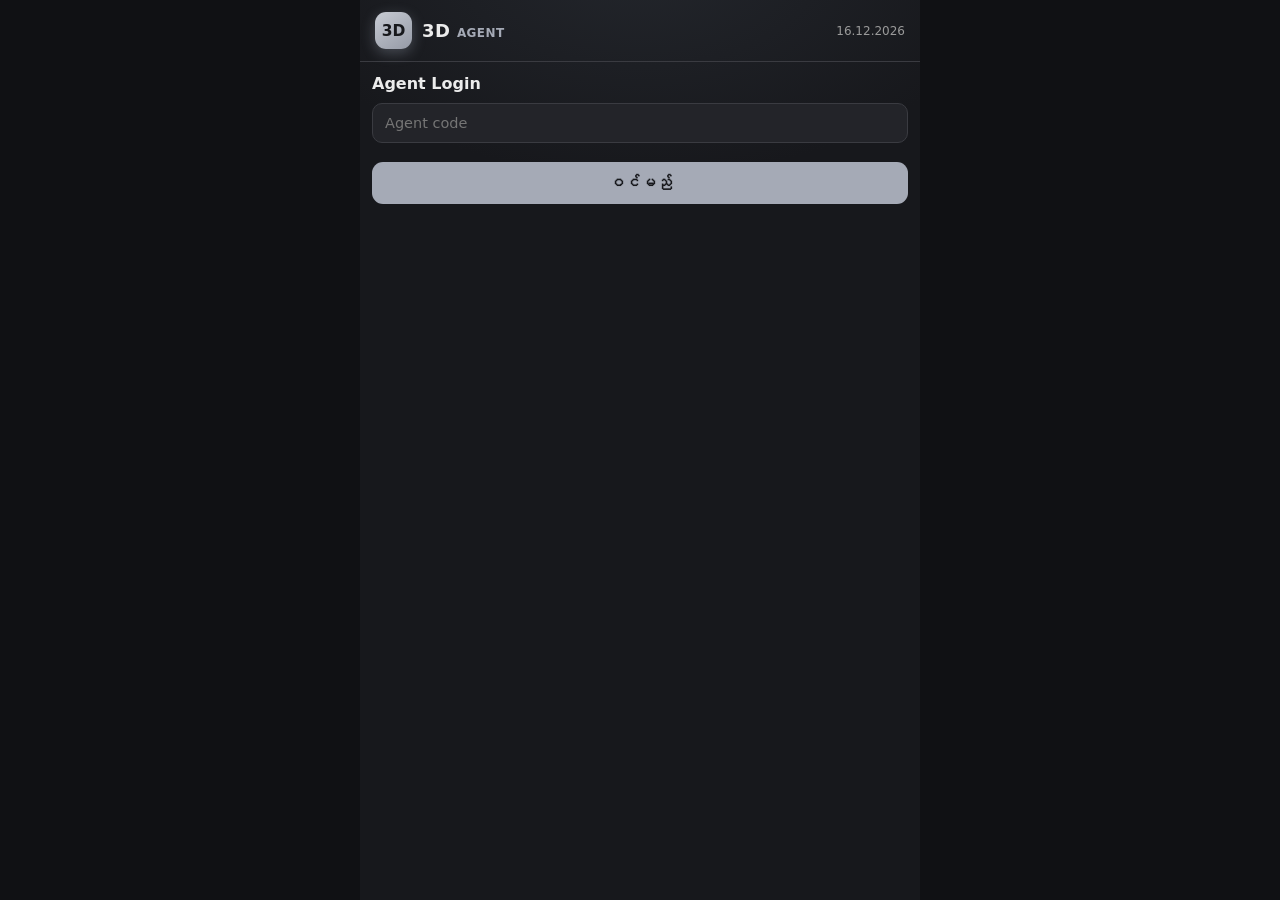
==== agent/index.html @ 8cabbd87 "Agent v33: keyboard update — wider 0 and 000 keys, version label" ====
<!DOCTYPE html>
<html lang="my">
<head>
<meta charset="utf-8">
<meta name="viewport" content="width=device-width, initial-scale=1">
<title>3D Agent</title>
<link rel="manifest" href="manifest.json">
<meta name="theme-color" content="#a5aab6">
<link rel="icon" type="image/png" sizes="192x192" href="icon-192.png">
<link rel="icon" type="image/png" sizes="512x512" href="icon-512.png">
<link rel="apple-touch-icon" href="icon-192.png">
<meta name="mobile-web-app-capable" content="yes">
<meta name="apple-mobile-web-app-capable" content="yes">
<meta name="apple-mobile-web-app-status-bar-style" content="black-translucent">
<link rel="stylesheet" href="style.css?v=40">
</head>
<body>
<div class="app">

  <div class="hdr"><div class="brand"><span class="badge">3D</span><b>3D <span class="g">AGENT</span></b></div><span id="hdrDate"></span></div>

  <!-- Agent code login (server check lands with sync; v1 stores the code locally) -->
  <section class="sec" id="sec-login">
    <div class="backrow"><h2>Agent Login</h2></div>
    <input class="inp" id="agentCode" placeholder="Agent code" autocomplete="off">
    <button class="btn" id="loginBtn">ဝင်မည်</button>
    <div class="status" id="loginStatus"></div>
  </section>

  <!-- ပင်မ -->
  <section class="sec" id="sec-home">
  <div class="sessbar">
    <select id="sessSel"></select>
    <button class="sbtn" id="newSessBtn">ပွဲစဉ် အသစ်</button>
  </div>
    <div class="grid2">
      <div class="tile silver" data-go="entry"><svg viewBox="0 0 24 24"><path d="M12 20h9"/><path d="M16.5 3.5a2.1 2.1 0 0 1 3 3L7 19l-4 1 1-4Z"/></svg>ထိုးကွက် တင်</div>
      <div class="tile" data-go="people"><svg viewBox="0 0 24 24"><circle cx="9" cy="8" r="3.5"/><path d="M3.5 20c.6-3.2 2.8-5 5.5-5s4.9 1.8 5.5 5"/><path d="M16 5.5a3.5 3.5 0 0 1 0 6.5M17.5 15.3c1.7.7 2.7 2.3 3 4.7"/></svg>လူစာရင်း</div>
      <div class="tile" data-go="voucher"><svg viewBox="0 0 24 24"><path d="M4 8a2 2 0 0 1 2-2h12a2 2 0 0 1 2 2v2a2.5 2.5 0 0 0 0 5v1a2 2 0 0 1-2 2H6a2 2 0 0 1-2-2v-1a2.5 2.5 0 0 0 0-5Z"/><path d="M13 6v2M13 11v2M13 16v2"/></svg>ဘောက်ချာ</div>
      <div class="tile" data-go="daily"><svg viewBox="0 0 24 24"><path d="M4 19.5A2.5 2.5 0 0 1 6.5 17H20V4H6.5A2.5 2.5 0 0 0 4 6.5Z"/><path d="M4 19.5A2.5 2.5 0 0 0 6.5 22H20v-5"/></svg>အချုပ်</div>
      <div class="tile" data-go="settings"><svg viewBox="0 0 24 24"><circle cx="12" cy="12" r="3.2"/><path d="M19 12a7 7 0 0 0-.1-1.2l2-1.6-2-3.4-2.4 1a7 7 0 0 0-2-1.2L14 3h-4l-.5 2.6a7 7 0 0 0-2 1.2l-2.4-1-2 3.4 2 1.6A7 7 0 0 0 5 12c0 .4 0 .8.1 1.2l-2 1.6 2 3.4 2.4-1a7 7 0 0 0 2 1.2L10 21h4l.5-2.6a7 7 0 0 0 2-1.2l2.4 1 2-3.4-2-1.6c.07-.4.1-.8.1-1.2Z"/></svg>ဆက်တင်</div>
    </div>
    <div class="total"><div class="tlab">တက်ငွေ</div><div class="tamt"><b id="homeTotal">0</b><span>ကျပ်</span></div></div>
  </section>

  <!-- ထိုးကွက် တင် -->
  <section class="sec" id="sec-entry">
    <div class="backrow ehead"><span class="back" data-go="home">&larr;</span><div class="inp" id="entryPersonField">-- လူ ရွေးပါ -- ▾</div><select id="entryPerson" style="display:none"></select><button class="kbt" id="kbToggle" type="button">⌨</button><div id="entryPersonPanel" style="display:none"></div></div>
    <div id="entryNewPersonInline" style="display:none;gap:6px;margin:6px 0"><input class="inp" id="entryNewPersonName" placeholder="လူသစ် နာမည်"><button class="btn" id="entryNewPersonOk" type="button">အတည်</button><button class="btn" id="entryNewPersonCancel" type="button">မလုပ်တော့</button></div>
    <textarea class="ta board" id="board" inputmode="none" placeholder="123@500"></textarea>
    <div class="boardbar"><span>Last: <b id="lastTotal">0</b></span><span><b id="boardCount">0</b> ကွက် · Total <b id="boardTotal">0</b></span></div>
    <div class="prev" id="preview" style="display:none"></div>
    <div class="bad" id="badbox" style="display:none"></div>
    <div class="btnrow"><button class="btn gray" id="scanBtn">စကန်</button><input type="file" id="scanFile" accept="image/*" style="display:none"><input type="file" id="scanCam" accept="image/*" capture="environment" style="display:none"><button class="btn" id="saveBtn" disabled>သိမ်းမည်</button></div>
    <div id="scanChoice" style="display:none" class="btnrow"><button class="btn gray" id="scanCamBtn">ကင်မရာ</button><button class="btn gray" id="scanPhotoBtn">Photo</button></div>
    <button class="btn" id="exclSaveBtn" style="display:none">ဖယ်ထုတ်ပြီး သိမ်း</button>
    <div class="status" id="entryStatus"></div>
    <style>.krow.scroll{display:flex;gap:6px;margin-bottom:6px}.kscroll{display:flex;gap:6px;overflow-x:auto;flex:1;-webkit-overflow-scrolling:touch}.kscroll .k{flex:0 0 auto;padding:6px 12px;font-size:14px;background:#2b3242;border-color:#3d4a63;color:#cfd6e4}.kscroll .k:active{background:#3d4a63;color:#fff}.krow.scroll>.k.sym{flex:0 0 auto;padding:11px 30px;font-size:19px}.kscroll::-webkit-scrollbar{height:3px}.kscroll::-webkit-scrollbar-thumb{background:#8fb8e8;border-radius:2px}</style>
    <div class="kb" id="kb" style="display:none">
      <div class="krow scroll">
        <div class="kscroll">
          <div class="k fn" data-t="ထိပ်">ထိပ်</div><div class="k fn" data-t="နောက်">နောက်</div><div class="k fn" data-t="အလယ်">အလယ်</div><div class="k fn" data-t="စီးရီး">စီးရီး</div><div class="k fn" data-t="အခွ">အခွ</div><div class="k fn" data-t="ဒဲ့">ဒဲ့</div><div class="k fn" data-t="ကျန်">ကျန်</div><div class="k fn" data-t="ရှေ့ပူး">ရှေ့ပူး</div><div class="k fn" data-t="နောက်ပူး">နောက်ပူး</div><div class="k fn" data-t="R">R</div><div class="k fn" data-t="ထွိုင်">ထွိုင်</div><div class="k fn" data-t="ရာပြည့်">ရာပြည့်</div><div class="k fn" data-t="အပါ">အပါ</div><div class="k fn" data-t="ဘရိတ်">ဘရိတ်</div>
        </div>
        <div class="k sym" data-t="⌫">⌫</div>
      </div>
      <div class="krow">
        <div class="k" data-t="7">7</div><div class="k" data-t="8">8</div><div class="k" data-t="9">9</div>
        <div class="k sym" data-t="=">=</div>
      </div>
      <div class="krow">
        <div class="k" data-t="4">4</div><div class="k" data-t="5">5</div><div class="k" data-t="6">6</div>
        <div class="k sym" data-t=".">.</div>
      </div>
      <div class="krow">
        <div class="k" data-t="1">1</div><div class="k" data-t="2">2</div><div class="k" data-t="3">3</div>
        <div class="k sym" data-t="/">/</div>
      </div>
      <div class="krow">
        <div class="k" data-t="0" style="flex:1.5">0</div><div class="k" data-t="000" style="flex:1.5">000</div>
        <div class="k wide" data-t=" ">space</div>
        <div class="k sym" data-t="⏎">⏎</div>
      </div>
    </div>
  </section>

  <!-- လူစာရင်း -->
  <section class="sec" id="sec-people">
    <div class="backrow"><span class="back" data-go="home">&larr;</span><h2>လူစာရင်း</h2></div>
    <input class="inp" id="pName" placeholder="အမည်">
    <div class="frow">
      <input class="inp" id="pPayout" type="text" inputmode="numeric" placeholder="အဆ-တွဒ် (550-10)">
      <input class="inp" id="pComm" type="number" inputmode="numeric" placeholder="ကော်% (25/15/10)">
    </div>
    <button class="btn" id="addPersonBtn">ထည့်မည်</button>
    <div class="status" id="peopleStatus"></div>
    <div id="peopleList" style="margin-top:10px"></div>
  </section>

  <!-- ဘောက်ချာ -->
  <section class="sec" id="sec-voucher">
    <div class="backrow"><span class="back" data-go="home">&larr;</span><h2>ဘောက်ချာ</h2></div>
    <div id="blockedBox"></div>
    <select class="inp" id="voucherPerson"></select>
    <div id="voucherBox"></div>
  </section>

  <!-- အချုပ် -->
  <section class="sec" id="sec-daily">
    <div class="backrow"><span class="back" data-go="home">&larr;</span><h2>အချုပ်</h2></div>
    <div id="dailyBox"></div>
  </section>

  <!-- ဆက်တင် -->
  <section class="sec" id="sec-settings">
    <div class="backrow"><span class="back" data-go="home">&larr;</span><h2>ဆက်တင်</h2></div>
    <div class="setrow"><span>App Version</span><b>v33</b></div>
    <div class="setrow"><span>Agent code</span><b id="agentCodeShow">—</b></div>
    <div class="setrow"><span>Server Sync</span><button class="sbtn" id="syncNowBtn">Sync</button></div>
    <div class="status" id="syncStatus"></div>
    <div class="setrow"><span>App Reset</span><button class="danger" id="resetBtn">အကုန် ရှင်း</button></div>
  </section>

</div>

<div id="personMenu" class="sheet" style="display:none">
  <div class="sheetCard">
    <div class="sheetTitle" id="pmTitle"></div>
    <div id="pmView">
      <button class="btn" id="pmEditBtn">ပြင်မည်</button>
      <button class="btn danger" id="pmDelBtn">ဖျက်မည်</button>
      <button class="btn gray" id="pmCloseBtn">ပိတ်မည်</button>
    </div>
    <div id="pmEdit" style="display:none">
      <input id="pmName" class="sheetInput" autocomplete="off" placeholder="အမည်">
      <input id="pmPayout" class="sheetInput" inputmode="numeric" autocomplete="off" placeholder="အဆ-တွဒ် (550-10)">
      <input id="pmComm" class="sheetInput" inputmode="numeric" autocomplete="off" placeholder="ကော်%">
      <div class="status" id="pmHint"></div>
      <button class="btn" id="pmSaveBtn">သိမ်းမည်</button>
      <button class="btn gray" id="pmBackBtn">မသိမ်းတော့</button>
    </div>
  </div>
</div>

<div id="lineMenu" class="sheet" style="display:none">
  <div class="sheetCard">
    <div class="sheetTitle" id="lmTitle"></div>
    <div id="lmView">
      <button class="btn" id="lmEditBtn">ပြင်မည်</button>
      <button class="btn danger" id="lmDelBtn">ဖျက်မည်</button>
      <button class="btn gray" id="lmCloseBtn">ပိတ်မည်</button>
    </div>
    <div id="lmEdit" style="display:none">
      <input id="lmInput" class="sheetInput" autocomplete="off">
      <div class="status" id="lmHint"></div>
      <button class="btn" id="lmSaveBtn">သိမ်းမည်</button>
      <button class="btn gray" id="lmBackBtn">မသိမ်းတော့</button>
    </div>
  </div>
</div>

<!-- All static elements must stay ABOVE these scripts: app.js wires buttons at load time, so anything below never gets listeners (lineMenu buttons were dead, Oct 25). -->
<script src="../parser3d.js?v=31"></script>
<script src="../sync3d.js?v=5"></script>
<script src="app.js?v=26"></script>
</body>
</html>
---- agent/style.css ----
:root { color-scheme: dark; }
* { box-sizing: border-box; margin: 0; font-family: "Segoe UI", system-ui, sans-serif; }
body { background: #101114; color: #ececec; }
.app { max-width: 560px; margin: 0 auto; background: radial-gradient(120% 45% at 50% -5%, #23262c 0%, #17181c 55%); min-height: 100vh; }

/* header */
.hdr { padding: 12px 15px; border-bottom: 1px solid #3a3b41; display: flex; justify-content: space-between; align-items: center; }
.hdr .brand { display: flex; align-items: center; gap: 10px; }
.hdr .badge { width: 37px; height: 37px; border-radius: 11px; background: linear-gradient(145deg, #c7cbd3, #959aa6); color: #17181c; font-weight: 900; font-size: 15.5px; display: flex; align-items: center; justify-content: center; box-shadow: 0 4px 14px rgba(180,190,205,.30); }
.hdr b { font-size: 18px; letter-spacing: .4px; }
.hdr .g { color: #a5aab6; }
.hdr span { font-size: 12px; color: #9a9a9a; }
.sessbar { display: flex; gap: 6px; margin-bottom: 12px; }
.sessbar select, .sessbar input[type="date"] { flex: 1; min-width: 0; padding: 8px; border: 1px solid #3a3b41; border-radius: 9px; font-size: 13.5px; background: #232429; color: #ececec; }
.sbtn { background: #a5aab6; color: #17181c; border: none; border-radius: 9px; padding: 8px 12px; font-size: 13.5px; font-weight: 700; cursor: pointer; white-space: nowrap; }
.sbtn.gray { background: #232429; color: #ececec; border: 1px solid #3a3b41; }

/* sections */
.sec { display: none; padding: 12px; }
.sec.on { display: block; }
.backrow { display: flex; align-items: center; gap: 8px; margin-bottom: 10px; }
.backrow .back { color: #a5aab6; font-size: 21px; font-weight: 700; cursor: pointer; line-height: 1; }
.backrow h2 { font-size: 16px; }

/* home */
.grid2 { display: grid; grid-template-columns: 1fr 1fr; gap: 9px; }
.tile { background: linear-gradient(180deg, #292b30, #1e1d20); border: 1px solid #3d414b; border-top-color: #878d99; border-radius: 16px; padding: 15px 12px; text-align: center; font-size: 15.5px; font-weight: 600; cursor: pointer; display: flex; flex-direction: column; align-items: center; justify-content: center; gap: 8px; box-shadow: 0 6px 16px rgba(0,0,0,.35), inset 0 1px 0 rgba(255,255,255,.04); }
.tile svg { width: 25px; height: 25px; stroke: #a5aab6; fill: none; stroke-width: 1.7; stroke-linecap: round; stroke-linejoin: round; }
.tile.silver { background: linear-gradient(150deg, #c4c8d0, #9aa0ac); border-color: #e2e5ea; color: #17181c; box-shadow: 0 8px 20px rgba(180,190,205,.30), inset 0 1px 0 rgba(255,255,255,.65); }
.tile.silver svg { stroke: #17181c; }
.total { margin-top: 12px; background: linear-gradient(120deg, #26282e, #1e1e23 60%); border: 1px solid #484c56; border-radius: 16px; padding: 13px 16px; display: flex; flex-direction: column; gap: 3px; box-shadow: 0 6px 16px rgba(0,0,0,.35); }
.total .tlab { font-size: 12.5px; color: #a5aab6; letter-spacing: 1.2px; }
.total .tamt { display: flex; align-items: baseline; gap: 7px; }
.total .tamt span { font-size: 13px; color: #9a9aa2; }
.total b { font-size: 26px; }

/* ledger */
.statrow { display: flex; justify-content: space-between; align-items: center; gap: 8px; margin-bottom: 8px; font-size: 13.5px; color: #9a9a9a; }
.statrow b { color: #ececec; font-size: 14.5px; }
.limitbtn { background: #232429; border: 1px solid #3a3b41; color: #ececec; border-radius: 999px; padding: 5px 12px; font-size: 13px; cursor: pointer; }
.digits { display: grid; grid-template-columns: repeat(10, 1fr); gap: 4px; margin-bottom: 10px; }
.dig { background: #232429; border: 1px solid #3a3b41; border-radius: 7px; text-align: center; font-size: 14px; font-weight: 700; padding: 6px 0; color: #ececec; cursor: pointer; }
.dig.on { background: #a5aab6; border-color: #a5aab6; color: #17181c; }
.ledger { display: grid; grid-template-columns: repeat(5, 1fr); gap: 5px; }
.cell { background: #232429; border: 1px solid #3a3b41; border-radius: 9px; padding: 8px 2px 7px; text-align: center; }
.cell .n { font-size: 17px; font-weight: 800; }
.cell .a { font-size: 11px; color: #9a9a9a; margin-top: 2px; }
.cell.hot { border-color: #7a2e2e; background: #2e1d1d; }
.cell.hot .a { color: #e08a8a; }
.cell.win { border-color: #a5aab6; background: #2b3038; }

/* forms */
select.inp, input.inp { width: 100%; padding: 11px 12px; border: 1px solid #3a3b41; border-radius: 10px; font-size: 14.5px; background: #232429; color: #ececec; margin-bottom: 9px; }
textarea.ta { width: 100%; background: #232429; border: 1px solid #3a3b41; border-radius: 10px; padding: 11px 12px; font-size: 14.5px; line-height: 1.8; min-height: 110px; resize: vertical; color: #ececec; }
.frow { display: flex; gap: 8px; }
.frow > * { flex: 1; min-width: 0; }

/* preview / errors */
.prev { margin-top: 9px; border: 1px solid #3f5a3f; background: #1e2a1e; border-radius: 10px; padding: 10px 12px; font-size: 13.5px; line-height: 1.65; }
.prev .pt { border-top: 1px solid #3f5a3f; margin-top: 6px; padding-top: 6px; font-weight: 700; }
.bad { margin-top: 9px; border: 1px solid #7a3a3a; background: #2e1d1d; border-radius: 10px; padding: 10px 12px; font-size: 13.5px; line-height: 1.65; color: #e08a8a; }
.btn { margin-top: 10px; background: #a5aab6; color: #17181c; text-align: center; font-weight: 700; font-size: 15.5px; border-radius: 11px; padding: 12px; border: none; width: 100%; cursor: pointer; }
.btn:disabled { opacity: .45; cursor: default; }
.status { margin-top: 9px; font-size: 13.5px; color: #8fce8f; text-align: center; min-height: 18px; }

/* tables */
table.grid { width: 100%; border-collapse: collapse; background: #232429; font-size: 14px; }
table.grid th, table.grid td { border: 1px solid #3a3b41; padding: 8px 9px; text-align: right; }
table.grid th { background: #2b2c31; font-weight: 700; }
table.grid td:first-child, table.grid th:first-child { text-align: left; }
table.grid tr.tot td { font-weight: 800; background: #2b2c31; }
.neg { color: #e08a8a; }
.pos { color: #7bc47f; font-weight: 700; }
.empty { background: #232429; border: 1px solid #3a3b41; border-radius: 10px; padding: 16px; text-align: center; color: #9a9a9a; font-size: 14px; }

/* vouchers */
.vbatch { background: #232429; border: 1px solid #3a3b41; border-radius: 10px; margin-bottom: 12px; overflow: hidden; }
.vhead { background: #2b2c31; border-bottom: 1px solid #3a3b41; padding: 7px 11px; font-weight: 800; font-size: 13.5px; }
table.vt { width: 100%; border-collapse: collapse; font-size: 14px; }
table.vt td { border: 1px solid #33343a; padding: 7px 9px; text-align: center; width: 33.33%; }
table.vt td.frm { text-align: left; font-weight: 600; }
table.vt tr.vtot td { border-top: 2px dashed #55565e; font-weight: 800; text-align: right; background: #2b2c31; }

/* people */
.prow { display: flex; gap: 6px; align-items: center; background: #232429; border: 1px solid #3a3b41; border-radius: 10px; padding: 9px 11px; margin-bottom: 7px; font-size: 14px; }
.prow .nm { font-weight: 700; flex: 1; }
.prow .del { background: transparent; border: 1px solid #7a3a3a; color: #e08a8a; border-radius: 8px; padding: 5px 10px; cursor: pointer; font-size: 13px; }

/* settings */
.setrow { background: #232429; border: 1px solid #3a3b41; border-radius: 10px; padding: 13px; margin-bottom: 9px; font-size: 14.5px; display: flex; justify-content: space-between; align-items: center; }
.danger { background: #c0392b; color: #fff; border: none; border-radius: 9px; padding: 9px 14px; font-weight: 700; cursor: pointer; font-size: 14px; }

/* modal */
.modal { position: fixed; inset: 0; background: rgba(0, 0, 0, .6); display: flex; align-items: center; justify-content: center; z-index: 20; }
.modal.hidden { display: none; }
.mbox { background: #232429; border: 1px solid #3a3b41; border-radius: 14px; padding: 16px; width: 84%; max-width: 340px; }
.mbox h3 { font-size: 15.5px; margin-bottom: 11px; }
.mrow { display: flex; gap: 8px; margin-top: 4px; }

/* board-first entry */
textarea.ta.board { min-height: 44vh; font-size: 16.5px; line-height: 1.9; }
.prow2 { display: flex; gap: 8px; align-items: stretch; }
.prow2 select { flex: 1; min-width: 0; }
.kbt { border: 1px solid #484c56; background: #232429; color: #c3c8d0; border-radius: 10px; padding: 0 15px; font-size: 17px; font-weight: 700; cursor: pointer; }
.kbt.on { background: linear-gradient(150deg, #c4c8d0, #9aa0ac); color: #17181c; }
textarea.ta.board { caret-color: #cdd2d9; }
.kb { position: fixed; left: 0; right: 0; bottom: 0; margin: 0 auto; max-width: 560px; background: #101013; border-top: 1px solid #3a3b41; padding: 8px 7px 12px; z-index: 15; box-shadow: 0 -8px 24px rgba(0,0,0,.5); }
.krow { display: flex; gap: 6px; margin-bottom: 6px; }
.krow:last-child { margin-bottom: 0; }
.k { flex: 1; background: linear-gradient(180deg, #2b2b32, #222228); border: 1px solid #3a3b41; border-bottom-width: 2px; border-radius: 11px; color: #f2f2f2; font-size: 19px; font-weight: 700; padding: 11px 0; text-align: center; cursor: pointer; user-select: none; -webkit-user-select: none; touch-action: manipulation; }
.k:active { background: #a5aab6; color: #17181c; }
.k.fn { background: linear-gradient(180deg, #33363d, #26282e); border-color: #484c56; color: #c3c8d0; font-size: 15.5px; }
.k.sym { color: #c3c8d0; }
.k.wide { flex: 2.2; }
.boardbar { display: flex; justify-content: space-between; padding: 8px 2px 0; font-size: 13.5px; color: #9a9a9a; }
.boardbar b { color: #ececec; }
.btnrow { display: flex; gap: 8px; margin-top: 10px; }
.btnrow .btn { margin-top: 0; flex: 1 1 0; width: auto; padding: 11px 4px; font-size: 15px; white-space: nowrap; }
.btnrow .btn.gray { flex: 1 1 0; }
.btn.gray { background: #232429; color: #ececec; border: 1px solid #3a3b41; flex: 0 0 110px; }
/* voucher line table */
table.vt td.amt { text-align: right; font-weight: 700; width: 34%; }
table.vt tr.vline { cursor: pointer; }
table.vt td.xpand { text-align: left; background: #1d1e23; padding: 8px 9px; }
.xgrid { display: grid; grid-template-columns: repeat(3, 1fr); gap: 4px 10px; font-size: 13px; color: #cfcfcf; }

.tag { border: 1px solid #7a3a3a; color: #e08a8a; border-radius: 6px; padding: 1px 7px; font-size: 12px; font-weight: 700; }
table.grid.akan th { background: #3a2323; }
.akanhead { font-size: 14.5px; font-weight: 700; margin: 14px 0 7px; color: #e08a8a; }

.cell.hed { border-color: #3f5a3f; }
.cell.hed .a { color: #8fce8f; }

/* voucher: no text selection / callout on long-press (Pho Oct 22) */
.vt { -webkit-user-select: none; user-select: none; -webkit-touch-callout: none; }
.vline:active { background: #2c2c31; }
/* line action sheet */
.sheet { position: fixed; inset: 0; background: rgba(0,0,0,.6); z-index: 60;
  display: flex; align-items: flex-end; justify-content: center; }
.sheetCard { background: #1d1d20; width: 100%; max-width: 520px; padding: 16px;
  border-radius: 16px 16px 0 0; border-top: 1px solid #3a3a40; }
.sheetTitle { font-weight: 700; font-size: 17px; margin-bottom: 12px; word-break: break-all; }
.sheetCard .btn { display: block; width: 100%; margin: 8px 0; padding: 13px; font-size: 16px; }
.sheetInput { width: 100%; box-sizing: border-box; padding: 12px; font-size: 17px;
  border-radius: 10px; border: 1px solid #3a3a40; background: #141416; color: #f2e7c9; margin-bottom: 8px; }

.bchips { display: flex; flex-wrap: wrap; gap: 8px; margin-top: 10px; }
.bchip { background: #232429; border: 1px solid #3a3b41; color: #ececec; border-radius: 9px; padding: 8px 12px; font-size: 15px; font-weight: 700; cursor: pointer; }
.bhint { margin-top: 10px; font-size: 12.5px; color: #9a9aa2; }

.prow { -webkit-touch-callout: none; -webkit-user-select: none; user-select: none; cursor: pointer; }

/* Entry head: title + person select + keyboard toggle in ONE row (Pho Oct 24) */
.backrow.ehead select { flex: 1; min-width: 0; }
.backrow.ehead h2 { white-space: nowrap; }
.backrow.ehead .kbt { align-self: stretch; }
/* Entry person dropdown panel (Pho Oct 31, 2D-style): field bar + panel
   dropping directly under it, not the phone's centered native popup. */
.backrow.ehead { position: relative; }
.backrow.ehead #entryPersonField { flex: 1; min-width: 0; cursor: pointer; overflow: hidden; text-overflow: ellipsis; white-space: nowrap; }
#entryPersonPanel { position: absolute; top: calc(100% + 4px); left: 10px; right: 10px; z-index: 50; border: 1px solid #3a3b41; border-radius: 10px; background: #232429; max-height: 260px; overflow: auto; box-shadow: 0 8px 24px rgba(0,0,0,.45); }
#entryPersonPanel .pp-new { padding: 11px 12px; border-bottom: 1px solid #3a3b41; font-weight: 700; color: #e8c56b; cursor: pointer; }
#entryPersonPanel .pp-row { padding: 11px 12px; border-bottom: 1px solid #2a2b31; cursor: pointer; }
#entryPersonPanel .pp-row.cur { background: #2f2a1a; font-weight: 700; }

/* Win/tote ledger highlights (Pho Oct 24): winner RED, tote set YELLOW */
.cell.tote { border-color: #a5aab6; background: #2b3038; }
.cell.tote .n { color: #cdd2d9; }
.cell.win { border-color: #e04848; background: #3a1414; }
.cell.win .n { color: #ff8f8f; }

/* Voucher win/tote marks (Pho Oct 24): spot hits at a glance */
table.vt tr.vwin td { background: #331111; }
table.vt tr.vwin td.frm { color: #ff9a9a; }
table.vt tr.vtote td { background: #2e2a0d; }
table.vt tr.vtote td.frm { color: #cdd2d9; }
.xgrid span.w { background: #3a1414; border-color: #e04848; color: #ff8f8f; }
.xgrid span.t { background: #2b3038; border-color: #a5aab6; color: #cdd2d9; }

/* Agent color pass (Pho Oct 25, v15): silver stays the brand, but
   restrained accents so the app no longer reads as all-grey —
   blue/green/gold tile icons, gold home total, green Save. */
.tile[data-go="people"] svg { stroke: #8fb8e8; }
.tile[data-go="voucher"] svg { stroke: #7ed491; }
.tile[data-go="daily"] svg { stroke: #e8c84a; }
.total .tamt b { color: #e8c84a; }
#saveBtn { background: #43a673; color: #fff; }

/* Exclude-and-save button (Pho Oct 25, v17): blue-slate, distinct
   from the green Save; shown only when a line is blocked. */
#exclSaveBtn { background: #2b3242; border: 1px solid #8fb8e8; color: #cfd6e4; }
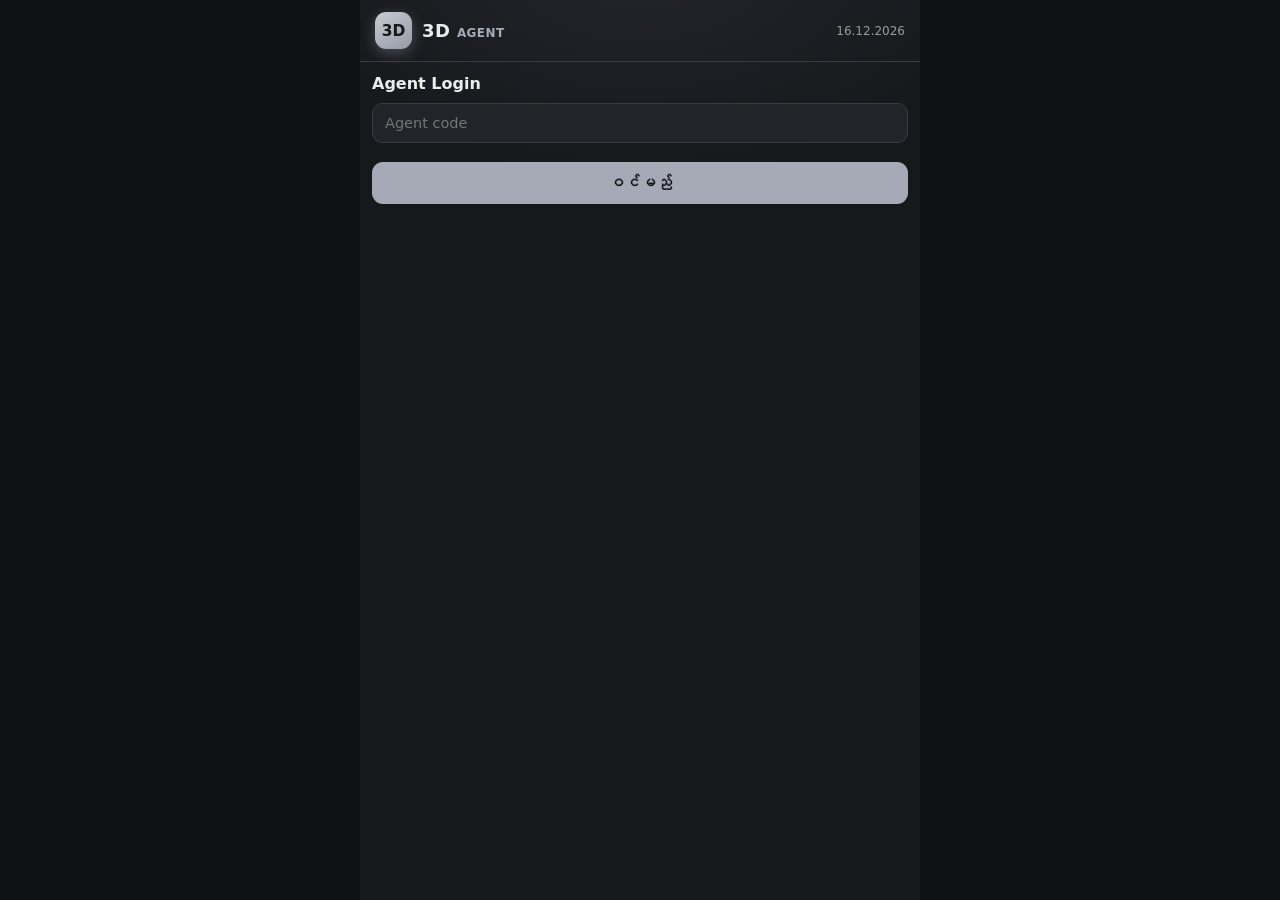
==== commit df2abb46: "Agent v34: bump pins/labels" ====
--- a/agent/index.html
+++ b/agent/index.html
@@ -113,7 +113,7 @@
   <!-- ဆက်တင် -->
   <section class="sec" id="sec-settings">
     <div class="backrow"><span class="back" data-go="home">&larr;</span><h2>ဆက်တင်</h2></div>
-    <div class="setrow"><span>App Version</span><b>v33</b></div>
+    <div class="setrow"><span>App Version</span><b>v34</b></div>
     <div class="setrow"><span>Agent code</span><b id="agentCodeShow">—</b></div>
     <div class="setrow"><span>Server Sync</span><button class="sbtn" id="syncNowBtn">Sync</button></div>
     <div class="status" id="syncStatus"></div>
@@ -160,7 +160,7 @@
 
 <!-- All static elements must stay ABOVE these scripts: app.js wires buttons at load time, so anything below never gets listeners (lineMenu buttons were dead, Oct 25). -->
 <script src="../parser3d.js?v=31"></script>
-<script src="../sync3d.js?v=5"></script>
-<script src="app.js?v=26"></script>
+<script src="../sync3d.js?v=6"></script>
+<script src="app.js?v=27"></script>
 </body>
 </html>
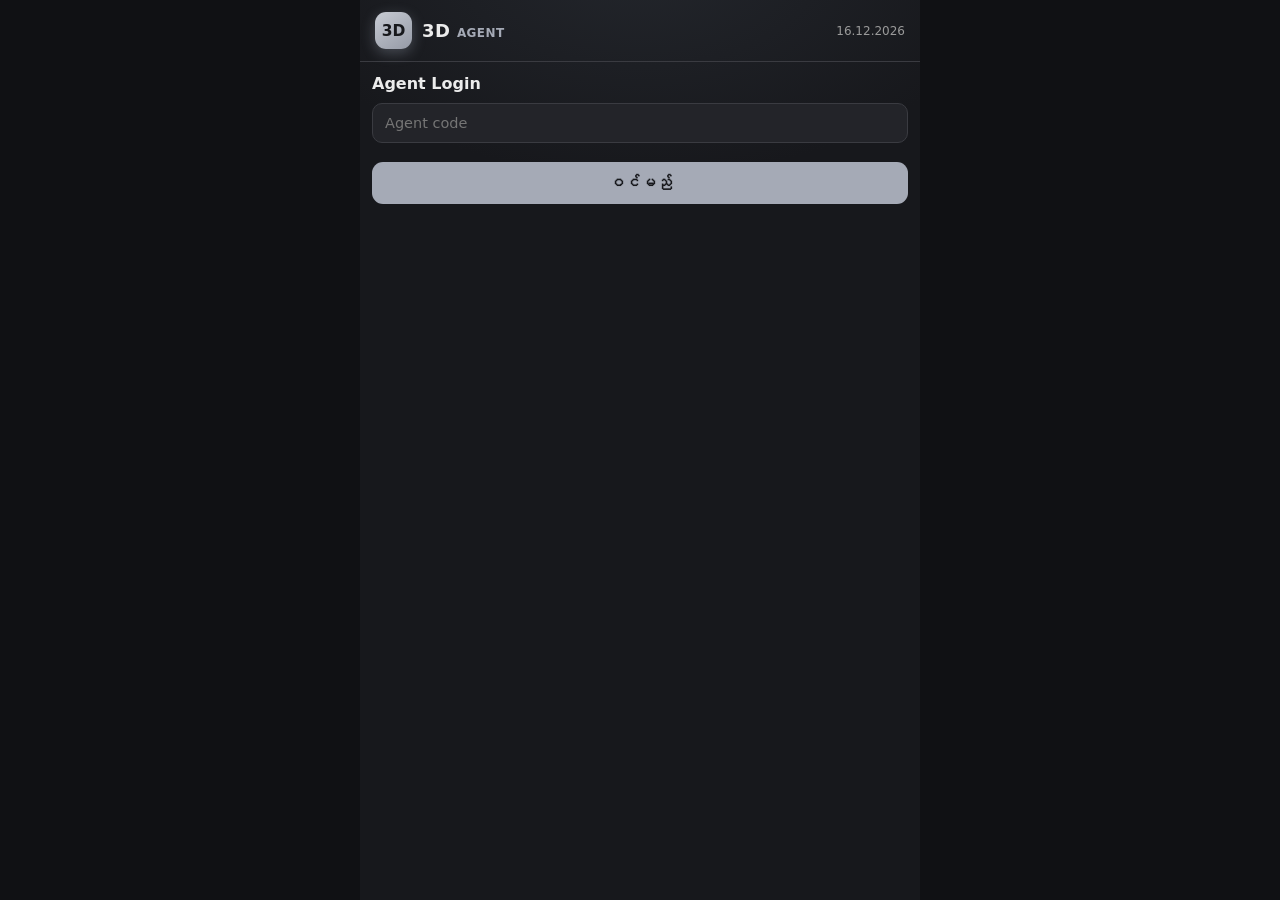
==== commit 58ae8fd5: "Agent v35: bump pins/labels" ====
--- a/agent/index.html
+++ b/agent/index.html
@@ -113,7 +113,7 @@
   <!-- ဆက်တင် -->
   <section class="sec" id="sec-settings">
     <div class="backrow"><span class="back" data-go="home">&larr;</span><h2>ဆက်တင်</h2></div>
-    <div class="setrow"><span>App Version</span><b>v34</b></div>
+    <div class="setrow"><span>App Version</span><b>v35</b></div>
     <div class="setrow"><span>Agent code</span><b id="agentCodeShow">—</b></div>
     <div class="setrow"><span>Server Sync</span><button class="sbtn" id="syncNowBtn">Sync</button></div>
     <div class="status" id="syncStatus"></div>
@@ -160,7 +160,7 @@
 
 <!-- All static elements must stay ABOVE these scripts: app.js wires buttons at load time, so anything below never gets listeners (lineMenu buttons were dead, Oct 25). -->
 <script src="../parser3d.js?v=31"></script>
-<script src="../sync3d.js?v=6"></script>
+<script src="../sync3d.js?v=7"></script>
 <script src="app.js?v=27"></script>
 </body>
 </html>
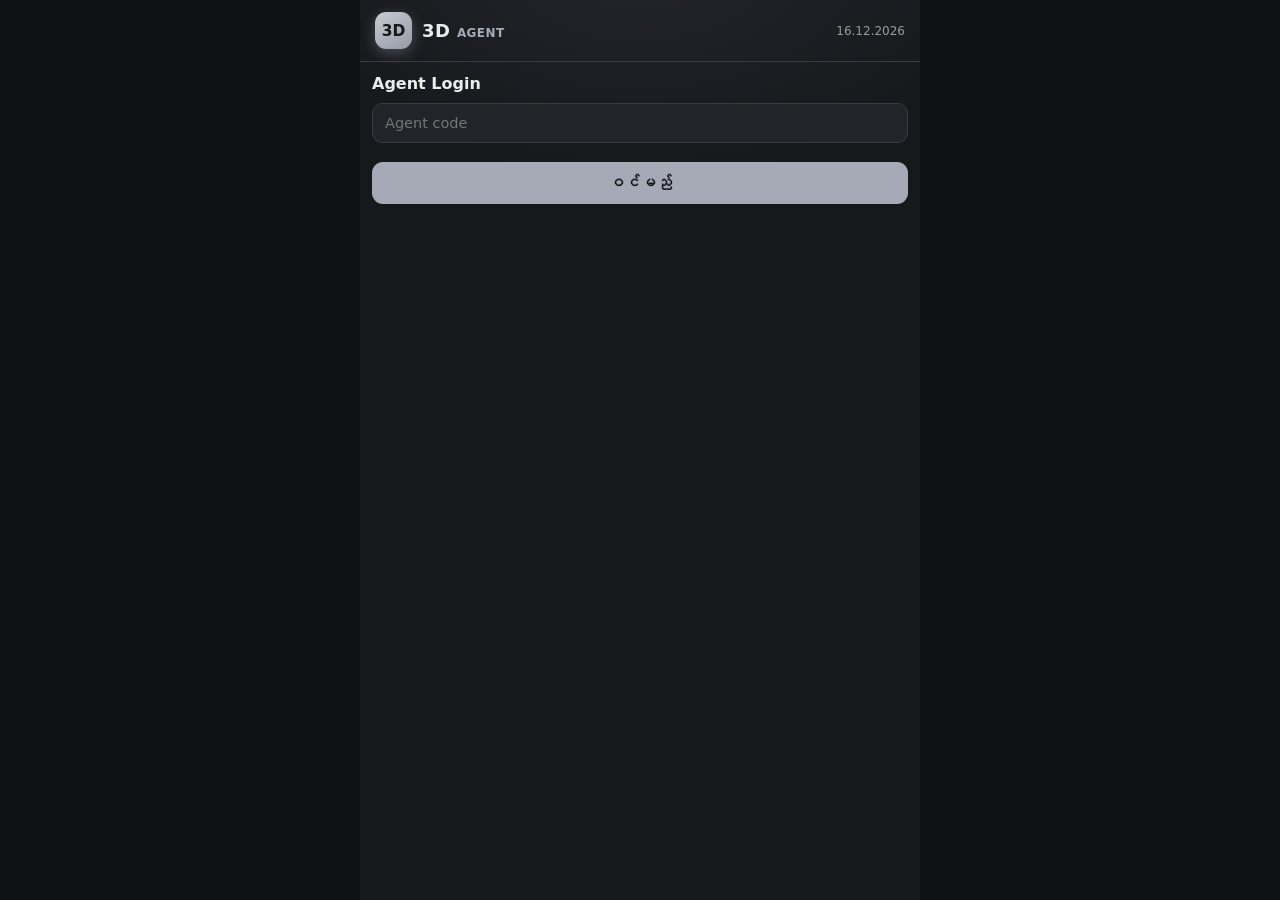
==== commit 04e79920: "Trial: Agent v36 page (v36 label + banner + pins)" ====
--- a/agent/index.html
+++ b/agent/index.html
@@ -41,6 +41,7 @@
       <div class="tile" data-go="settings"><svg viewBox="0 0 24 24"><circle cx="12" cy="12" r="3.2"/><path d="M19 12a7 7 0 0 0-.1-1.2l2-1.6-2-3.4-2.4 1a7 7 0 0 0-2-1.2L14 3h-4l-.5 2.6a7 7 0 0 0-2 1.2l-2.4-1-2 3.4 2 1.6A7 7 0 0 0 5 12c0 .4 0 .8.1 1.2l-2 1.6 2 3.4 2.4-1a7 7 0 0 0 2 1.2L10 21h4l.5-2.6a7 7 0 0 0 2-1.2l2.4 1 2-3.4-2-1.6c.07-.4.1-.8.1-1.2Z"/></svg>ဆက်တင်</div>
     </div>
     <div class="total"><div class="tlab">တက်ငွေ</div><div class="tamt"><b id="homeTotal">0</b><span>ကျပ်</span></div></div>
+    <div class="status" id="trialBanner" style="display:none"></div>
   </section>
 
   <!-- ထိုးကွက် တင် -->
@@ -113,7 +114,7 @@
   <!-- ဆက်တင် -->
   <section class="sec" id="sec-settings">
     <div class="backrow"><span class="back" data-go="home">&larr;</span><h2>ဆက်တင်</h2></div>
-    <div class="setrow"><span>App Version</span><b>v35</b></div>
+    <div class="setrow"><span>App Version</span><b>v36</b></div>
     <div class="setrow"><span>Agent code</span><b id="agentCodeShow">—</b></div>
     <div class="setrow"><span>Server Sync</span><button class="sbtn" id="syncNowBtn">Sync</button></div>
     <div class="status" id="syncStatus"></div>
@@ -160,7 +161,7 @@
 
 <!-- All static elements must stay ABOVE these scripts: app.js wires buttons at load time, so anything below never gets listeners (lineMenu buttons were dead, Oct 25). -->
 <script src="../parser3d.js?v=31"></script>
-<script src="../sync3d.js?v=7"></script>
-<script src="app.js?v=27"></script>
+<script src="../sync3d.js?v=8"></script>
+<script src="app.js?v=28"></script>
 </body>
 </html>
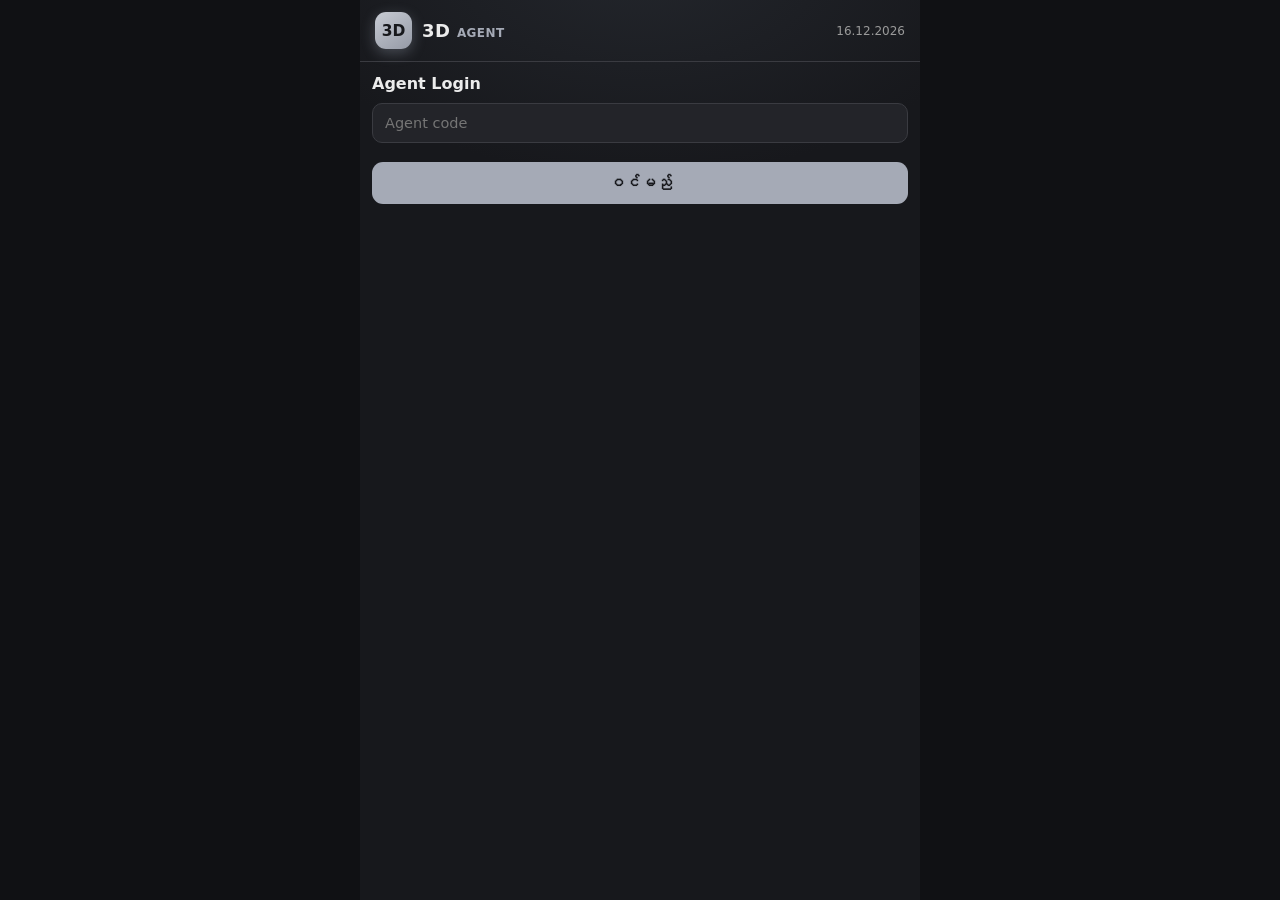
==== commit b4e63048: "agent/index.html v37: app.js?v=29, sync3d.js?v=9, Settings v37" ====
--- a/agent/index.html
+++ b/agent/index.html
@@ -114,7 +114,7 @@
   <!-- ဆက်တင် -->
   <section class="sec" id="sec-settings">
     <div class="backrow"><span class="back" data-go="home">&larr;</span><h2>ဆက်တင်</h2></div>
-    <div class="setrow"><span>App Version</span><b>v36</b></div>
+    <div class="setrow"><span>App Version</span><b>v37</b></div>
     <div class="setrow"><span>Agent code</span><b id="agentCodeShow">—</b></div>
     <div class="setrow"><span>Server Sync</span><button class="sbtn" id="syncNowBtn">Sync</button></div>
     <div class="status" id="syncStatus"></div>
@@ -161,7 +161,7 @@
 
 <!-- All static elements must stay ABOVE these scripts: app.js wires buttons at load time, so anything below never gets listeners (lineMenu buttons were dead, Oct 25). -->
 <script src="../parser3d.js?v=31"></script>
-<script src="../sync3d.js?v=8"></script>
-<script src="app.js?v=28"></script>
+<script src="../sync3d.js?v=9"></script>
+<script src="app.js?v=29"></script>
 </body>
 </html>
